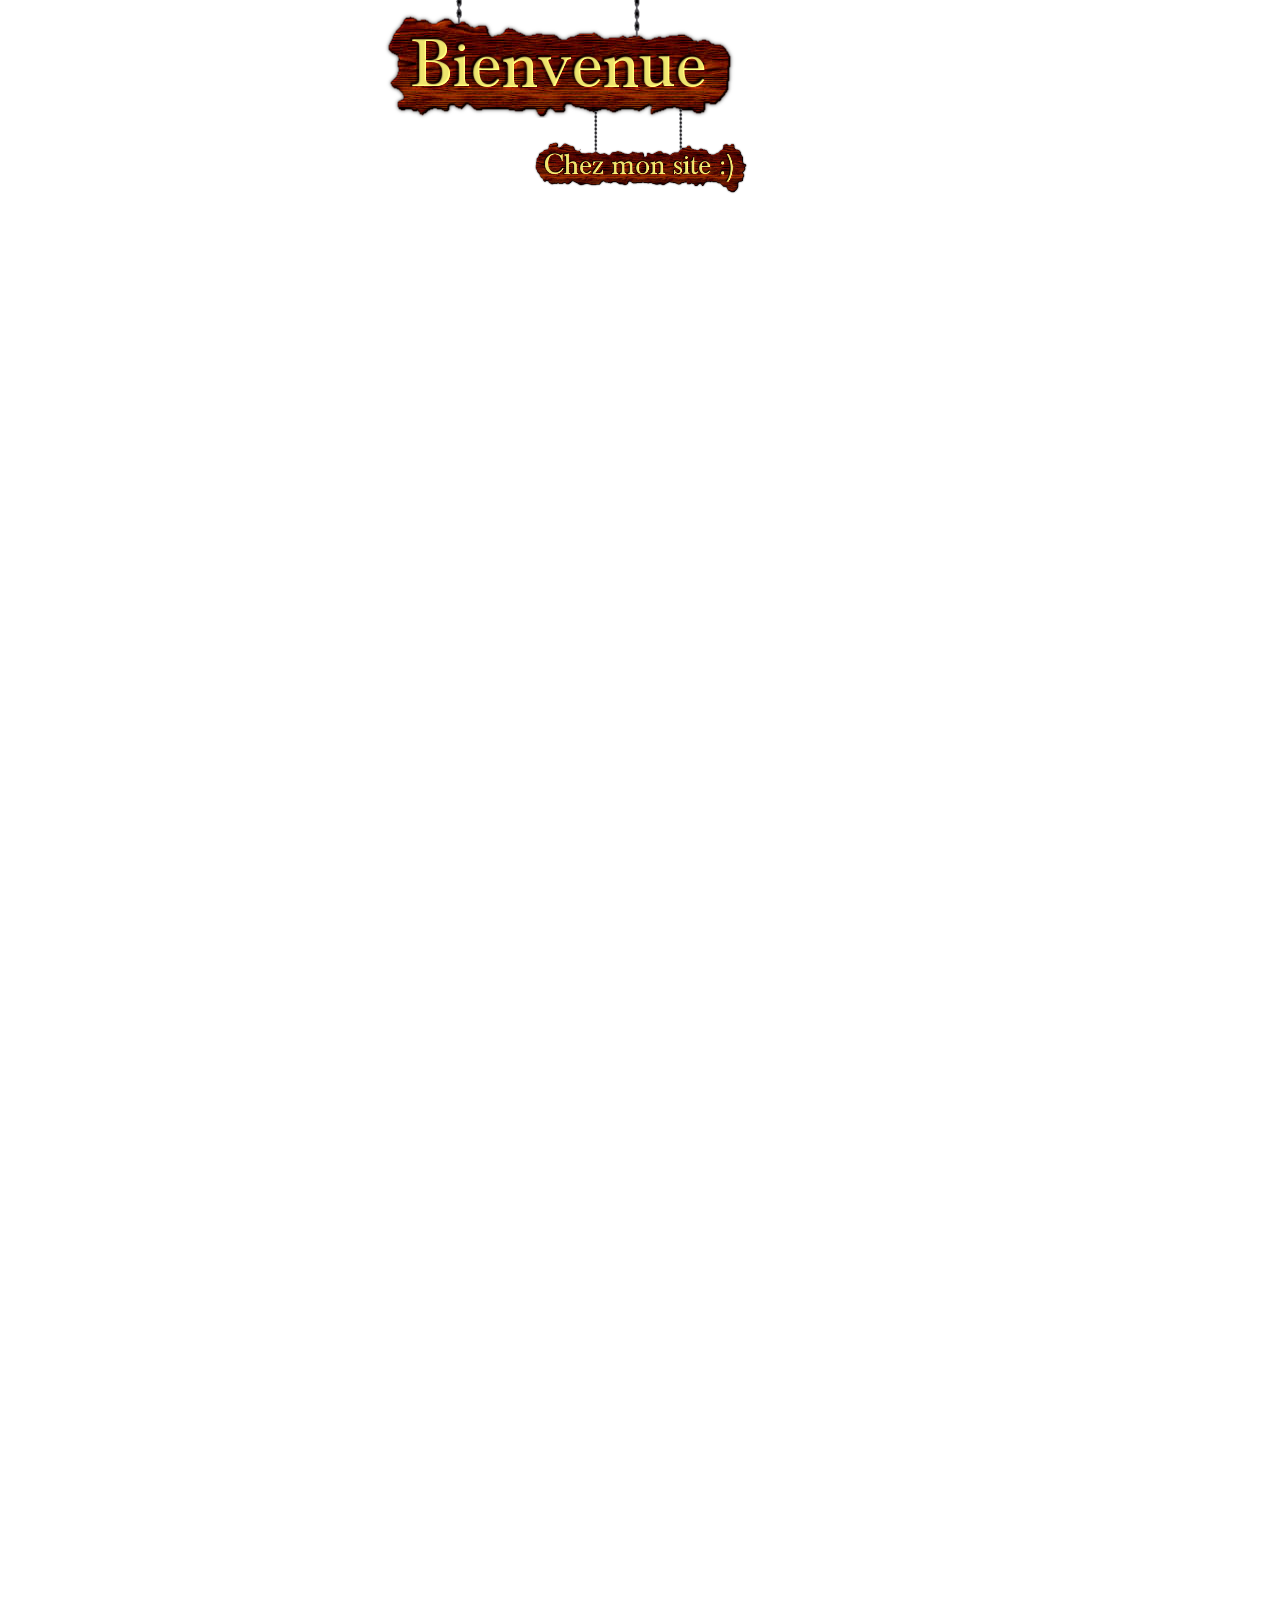
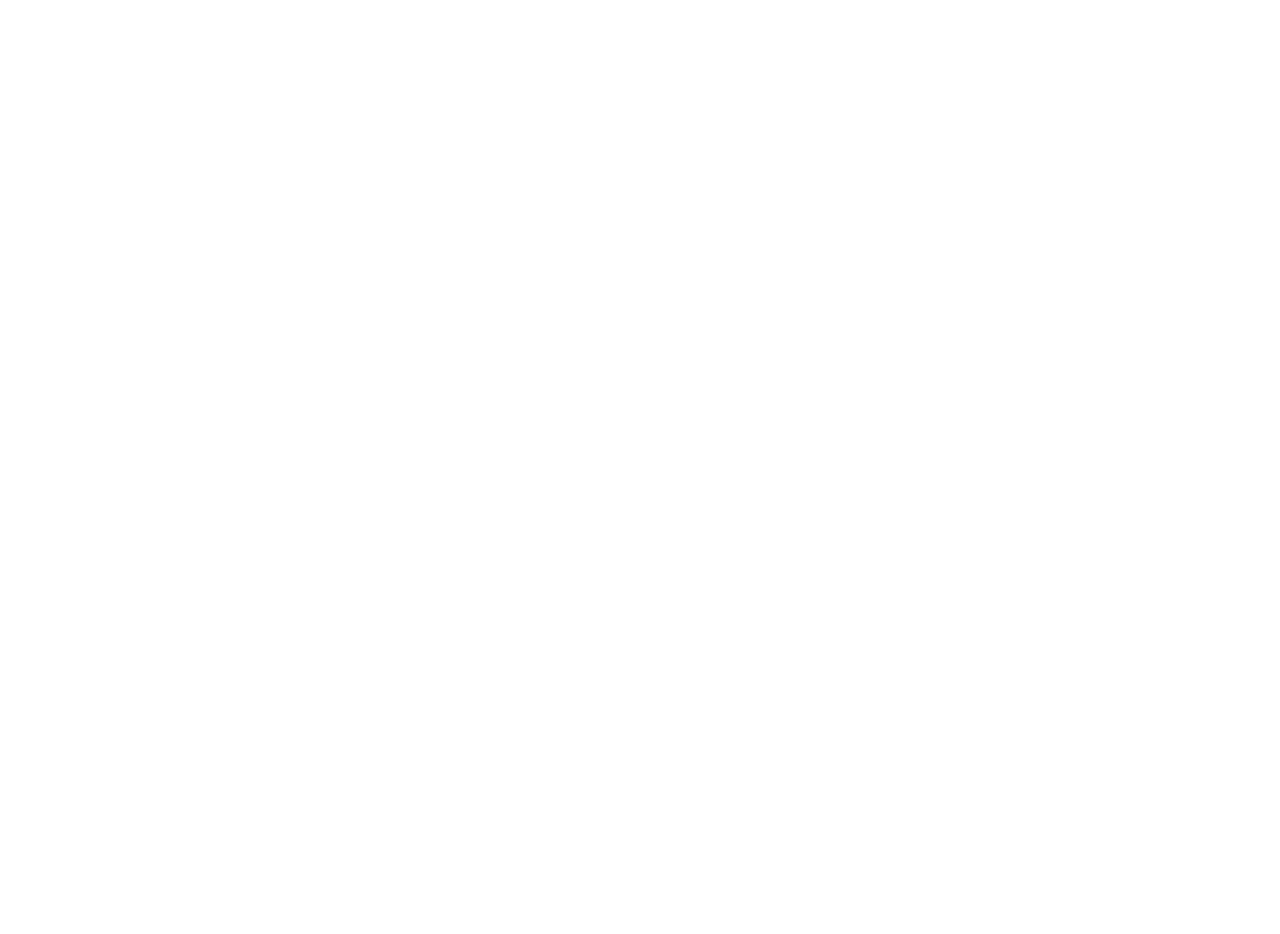
==== index.html @ a2817f6e "Initial commit" ====
<!DOCTYPE html>
<html id="wallpaper">
  <head>
    <meta charset="utf-8">
    <meta name="Accueil" content="width=device-width">
    <title>Acceuil</title>
    <link href="style.css" rel="stylesheet" type="text/css" />
    <style>


      #titleanimation {
      position: fixed;
      animation-name: title;
      animation-duration: 7s;
      left: 25%;
      top: -10%;
      }
      @keyframes title {
        0%   {top:-75%;}
        50%  {top:0%;size:50%;}
        100% {top:-10%;size:100%;}
      } 



      #wallpaper {
        animation-name: backgroundcolor;
        animation-duration: 15s;
        animation-iteration-count: infinite;
      }
      @keyframes backgroundcolor {
        0% {background-color: RGB(245, 179, 179);}
        12.5% {background-color: RGB(245, 222, 179);}
        25% {background-color: RGB(245, 242, 179);}
        37.5% {background-color: RGB(213, 245, 179);}
        50% {background-color: RGB(179, 245, 204);}
        62.5% {background-color: RGB(179, 243, 245);}
        75% {background-color: RGB(179, 183, 245);}
        87.5% {background-color: RGB(233, 179, 245);}
        100% {background-color: RGB(245, 179, 179);}
      }




    </style>
  </head>
  <body>
    <div>

      <script src="script.js"></script>
      <div>
        <img src="title.png" id="titleanimation">
      </div>

<p>
  <br><br><br><br><br><br><br><br><br><br><br><br><br><br><br><br><br><br><br><br><br><br><br><br><br><br><br><br><br><br><br><br><br><br><br><br><br><br><br><br><br><br><br><br><br><br><br><br><br><br><br><br><br><br><br><br><br><br><br><br><br><br><br><br><br><br><br><br><br><br><br><br><br><br><br><br><br><br><br><br><br><br><br><br><br><br><br><br><br><br><br><br><br><br><br><br><br><br><br><br><br><br><br><br><br><br><br><br><br><br><br><br><br><br><br><br><br><br><br><br><br><br><br><br><br><br><br><br><br><br><br><br><br><br><br><br><br><br><br>
</p>

    </div>
  </body>
</html>
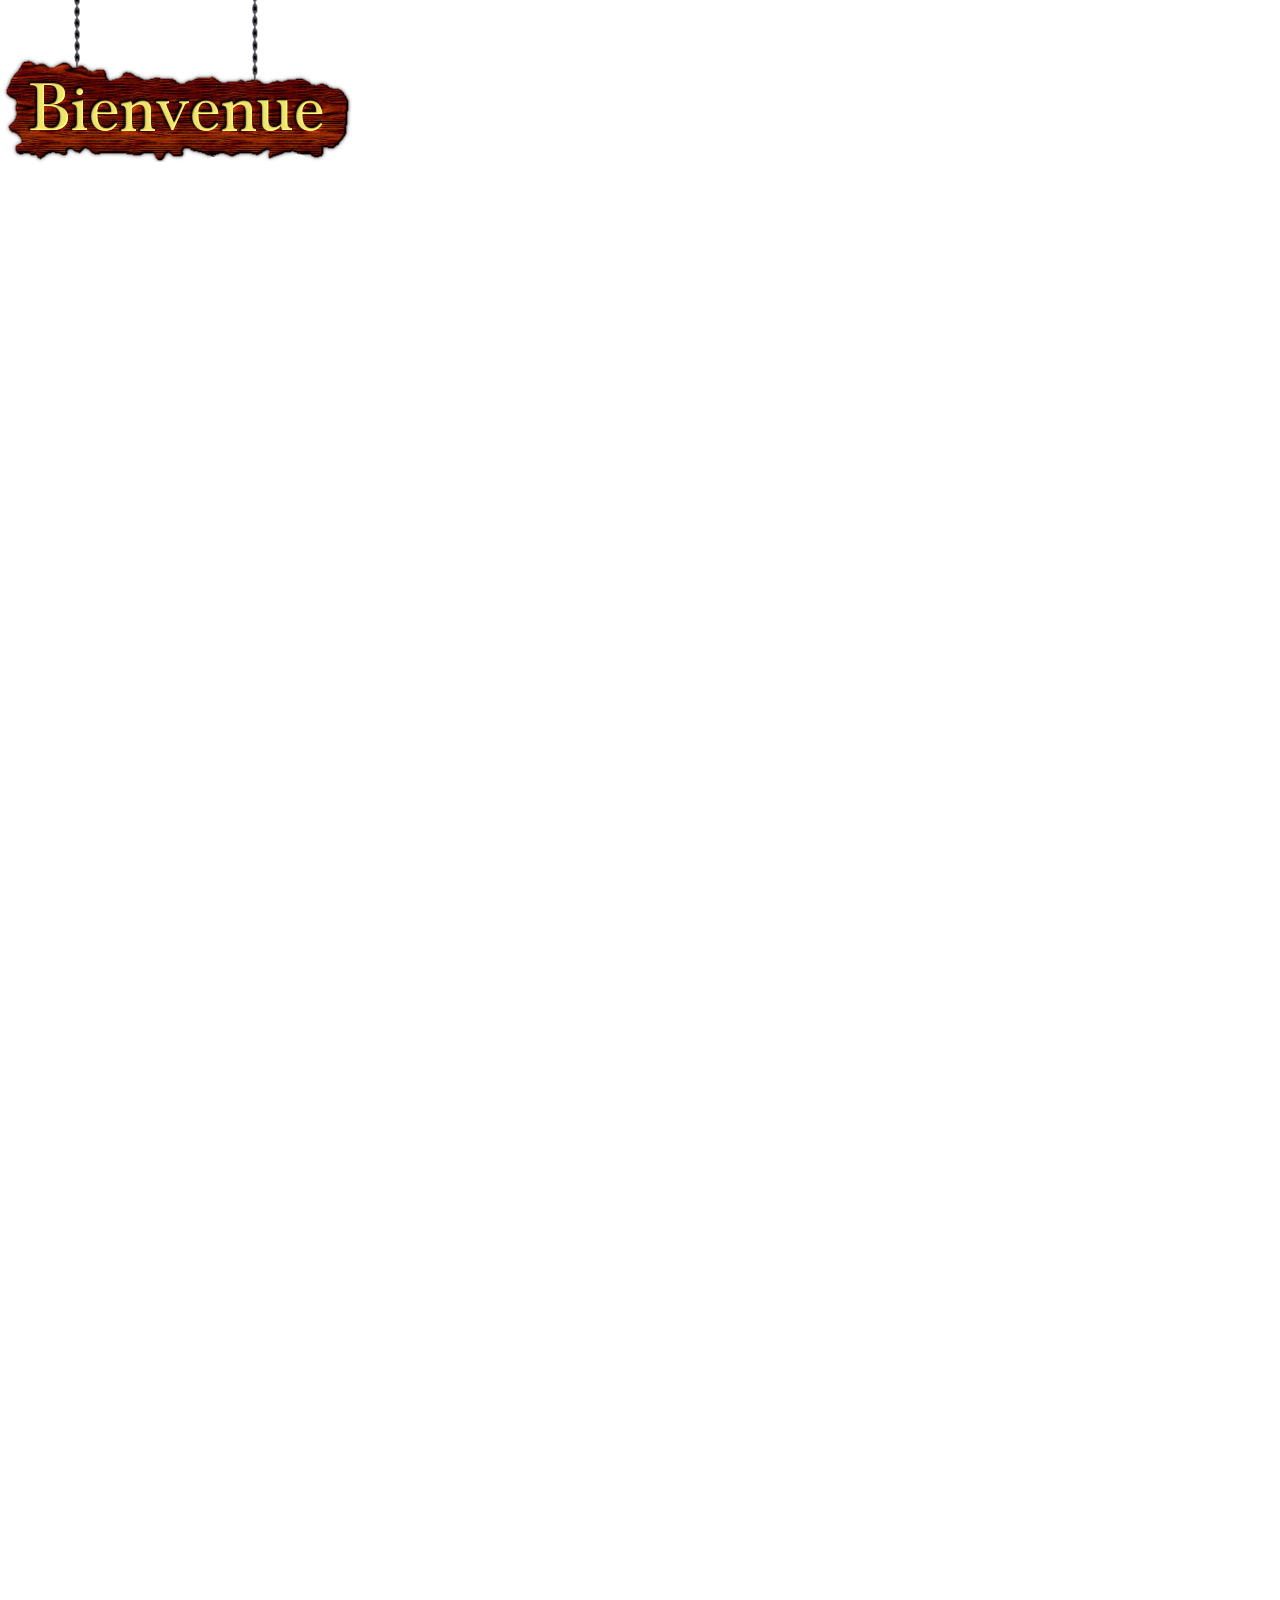
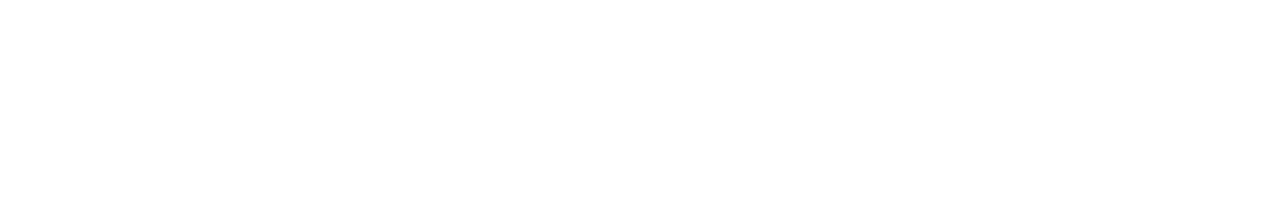
==== commit 2e6c9a5c: "import" ====
--- a/index.html
+++ b/index.html
@@ -1,62 +1,122 @@
 <!DOCTYPE html>
+<!--SVP OUVRIRE LE SITE WEB SUR UN NOUVEL ONGLET MERCI-->
 <html id="wallpaper">
-  <head>
-    <meta charset="utf-8">
-    <meta name="Accueil" content="width=device-width">
-    <title>Acceuil</title>
-    <link href="style.css" rel="stylesheet" type="text/css" />
-    <style>
 
+<head>
+	<meta charset="utf-8">
+	<meta name="Accueil" content="width=device-width">
+	<title>Acceuil</title>
+	<link href="style.css" rel="stylesheet" type="text/css" />
+</head>
 
-      #titleanimation {
-      position: fixed;
-      animation-name: title;
-      animation-duration: 7s;
-      left: 25%;
-      top: -10%;
-      }
-      @keyframes title {
-        0%   {top:-75%;}
-        50%  {top:0%;size:50%;}
-        100% {top:-10%;size:100%;}
-      } 
+<body>
+  <script src="https://cdnjs.cloudflare.com/ajax/libs/jquery/3.6.0/jquery.min.js"></script>
+	<script src="script.js"></script>
+  <div>
+		<div>
+			<img src="images/title.png" id="titleanimation">
+      </div>
+      <h1 class = "fadeanimation">
+        Page D'Acceuil
+      </h1>
+      <br>
+      <div id="txtbackground" class = "fadeanimation">
+        <br>
+        <div class = "center">
+          <p style='font-family:play'>Bonjour!<br><br><br>Bienvenue sur mon site.<br><br>Ici tu peux trouver des jeux éducatifs que j'ai programmé pour mon cours ICS3U! Tout à été codé en HTML, CSS et JavaScript. :)<br><br>Profitez de votre visite!!<br><br><br>- Jacob</p>
+        </div>
+        <br><br>
+        <div class="center logo">
+          <div id="center">
+          <img src="images/HTML5.png" class = "logo hoverable"> </img> 
+          <img src="images/CSS3.png" class = "logo hoverable"> </img>
+          <img src="images/JAVASCRIPT.png" class = "logo hoverable"> </img>
+          </div>
+        </div>
+        <div>
+          <br><br><br><br><br><br><br><br><br>
+          <br><br>
+          <div class='center'>
+            <a style='margin-right:20px;' href='jeux.html'>
+              <button class='hrefbutton' style='vertical-align:middle'>
+                <span>Jeux</span>
+              </button>
+            </a>
+            <a style='margin-right:20px;' href='404.html'>
+              <button class='hrefbutton' style='vertical-align:middle'>
+                <span>Autre</span>
+              </button>
+            </a>
+          </div>
+          <br><br>
+          <div style="margin:10%;">
+              <h2 style="font-size:35px;font-family:bauer;margin:0px;"> Laisser un commentaire.. </h2>
+              <p style="font-size:10px;font-family;sans-serif;"> (Ceci ne sauvegarde pas, je voulais just l'essayer.) </p>
+              <form>
+                Nom: <input type="text" id="Nom" placeholder="Billy Bob Joe" value="">
+                <br>
+                Âge: <select id="Age">
+                  <option value=''>Choisis ton groupe d'âge.</option>
+                  <option value='1-5'>1 à 5 ans</option>
+                  <option value='6-12'>6 à 12 ans</option>
+                  <option value='13-19'>13 à 19 ans</option>
+                  <option value='20-35'>20 à 35 ans</option>
+                  <option value='36-45'>36 à 45 ans</option>
+                  <option value='46+'>46 ans et plus</option>
+                </select>
+                <br>
+                Email: <input type="email" id="Email" placeholder="exemple@exemple.com"   value="">
+                <br>
+                Téléphone: <input type="tel" id="Tel" placeholder="(123)-456-7890" value="">
+                <br>
+                Commentaire:
+                <br>
+                <input style='width:75%;' type="text" id="Commentaire" placeholder="Une  belle phrase avec des mots intéressants..." value="">
+                <br>
+              </form>
+            <br>
+            <button class='retourbutton' id="btnAffiche" style='font-size:16px;'onclick="affiche()">Soumettre</button>
+            <br><br><br><br>
+            <div style="font-size:20px;font-family:sans-serif;" id="nombredecommentaires"></div>
+            <br><br><br><br>
+              <div style="font-size:20px;font-family:play;" id="commentairePos"></div>
+              <div style='font-size:20px;font-family:play;' id='commentairePos2'></div>
+            <script>
+              var nombredecommentaires = 1;
+              document.getElementById("nombredecommentaires").innerHTML = "Il y a "+nombredecommentaires+" autre commentaire(s)."
+              function affiche() {
+                var nom= document.getElementById("Nom").value;
+                var age= document.getElementById("Age").value;
+                var email= document.getElementById("Email").value;
+                var tel= document.getElementById("Tel").value;
+                var commentaire= document.getElementById("Commentaire").value;
+                var affiche= document.getElementById("commentairePos");
+                var affiche2= document.getElementById('commentairePos2');
 
+                if (nom==""||age==""||email==""||tel==""||commentaire=="") {
+                  var message= "Il manque des données!"
+                   nombredecommentaires = 1;
+                } else {
+                  var message= nom + 'a dit: ';  
+                  nombredecommentaires = 2;
+                }
+                affiche.innerHTML= message;
+                affiche.style.fontWeight = 'bold';
+                affiche2.innerHTML= commentaire;
+                document.getElementById("nombredecommentaires").innerHTML = "Il y a "+nombredecommentaires+" autre commentaire(s)."
 
-
-      #wallpaper {
-        animation-name: backgroundcolor;
-        animation-duration: 15s;
-        animation-iteration-count: infinite;
-      }
-      @keyframes backgroundcolor {
-        0% {background-color: RGB(245, 179, 179);}
-        12.5% {background-color: RGB(245, 222, 179);}
-        25% {background-color: RGB(245, 242, 179);}
-        37.5% {background-color: RGB(213, 245, 179);}
-        50% {background-color: RGB(179, 245, 204);}
-        62.5% {background-color: RGB(179, 243, 245);}
-        75% {background-color: RGB(179, 183, 245);}
-        87.5% {background-color: RGB(233, 179, 245);}
-        100% {background-color: RGB(245, 179, 179);}
-      }
-
-
-
-
-    </style>
-  </head>
-  <body>
-    <div>
-
-      <script src="script.js"></script>
-      <div>
-        <img src="title.png" id="titleanimation">
+                nom= document.getElementById("Nom").value='';
+                age= document.getElementById("Age").value='';
+                email= document.getElementById("Email").value='';
+                tel= document.getElementById("Tel").value='';
+                commentaire= document.getElementById("Commentaire").value='';
+              }
+            </script>
+            <br><br><br>
+            <div style="font-size:20px;font-family:play;"><strong>Jonathan LeRandom a dit:</strong> <br>Je suis excité de pouvoir essayer les jeux! :D</div>
+          </div>
+        </div>
       </div>
-
-<p>
-  <br><br><br><br><br><br><br><br><br><br><br><br><br><br><br><br><br><br><br><br><br><br><br><br><br><br><br><br><br><br><br><br><br><br><br><br><br><br><br><br><br><br><br><br><br><br><br><br><br><br><br><br><br><br><br><br><br><br><br><br><br><br><br><br><br><br><br><br><br><br><br><br><br><br><br><br><br><br><br><br><br><br><br><br><br><br><br><br><br><br><br><br><br><br><br><br><br><br><br><br><br><br><br><br><br><br><br><br><br><br><br><br><br><br><br><br><br><br><br><br><br><br><br><br><br><br><br><br><br><br><br><br><br><br><br><br><br><br><br>
-</p>
-
     </div>
   </body>
 </html>--- a/style.css
+++ b/style.css
@@ -0,0 +1,222 @@
+::-webkit-scrollbar {
+	display: none;
+}
+
+@font-face {
+	font-family: 'bauer';
+	src: url(fonts/bauer.ttf);
+}
+
+@font-face {
+	font-family: 'play';
+  src: url(fonts/Play-Regular.ttf);
+}
+
+h1 {
+	color: white;
+	text-shadow: -2px 2px 0 #000;
+	font-family: bauer;
+	text-align: center;
+	font-size: 70px;
+}
+
+h2 {
+  font-family: play;
+  text-align: center;
+}
+
+p {
+	color: black;
+	text-align: left;
+	font-size: 20px;
+}
+
+form {
+  padding:20px;
+  border:2px solid rgb(0, 0, 0);
+  border-radius:4px;
+  font-family:play;
+  background-color: rgb(235, 235, 235);
+}
+
+input[type=text] {
+  padding:3px;
+  border: 1px solid rgb(102, 102, 102);
+  border-radius: 4px;
+}
+input[type=text]:focus {
+  background-color: rgb(250, 222, 222);
+}
+
+input[type=email] {
+  padding:3px;
+  border: 1px solid rgb(102, 102, 102);
+  border-radius: 4px;
+}
+input[type=email]:focus {
+  background-color: rgb(238, 255, 237);
+}
+
+input[type=tel] {
+  padding:3px;
+  border: 1px solid rgb(102, 102, 102);
+  border-radius: 4px;
+}
+input[type=tel]:focus {
+  background-color: rgb(238, 250, 255);
+}
+
+.retourbutton {
+  font-size: 48px;
+  font-family: play;
+  background-color: white;
+  color: black; 
+  border: 2px solid rgb(0, 140, 196);
+  transition-duration: 0.4s;
+  border-radius: 4px;
+}
+.retourbutton:hover {
+  background-color: rgb(0, 140, 196);
+  color: white;
+}
+
+.hrefbutton {
+  display: inline-block;
+  border-radius: 4px;
+  background-color: rgb(0, 154, 206);
+  border: none;
+  color: rgb(255, 255, 255);
+  text-align: center;
+  font-size: 24px;
+  padding: 15px;
+  width: 200px;
+  transition: all 0.5s;
+  cursor: pointer;
+  margin: 5px;
+  box-shadow: 0 9px rgb(168, 168, 168);
+}
+.hrefbutton span {
+  cursor: pointer;
+  display: inline-block;
+  position: relative;
+  transition: 0.5s;
+}
+.hrefbutton span:after {
+  content: '\00bb';
+  position: absolute;
+  opacity: 0;
+  top: 0;
+  right: -20px;
+  transition: 0.5s;
+}
+.hrefbutton:hover span {
+  padding-right: 25px;
+}
+.hrefbutton:hover span:after {
+  opacity: 1;
+  right: 0;
+}
+.hrefbutton:active {
+  background-color: rgb(0, 122, 163);
+  box-shadow: 0 5px rgba(102, 102, 102, 0.966);
+  transform: translateY(4px);
+  transition-duration: 0s;
+}
+
+
+.hoverable {
+	height: 150px;
+	transition: height 1.5s;
+}
+.hoverable:hover {
+	height: 300px;
+}
+
+.center {
+margin:0pxauto;
+display:flex;
+align-items:center;
+justify-content:center;
+}
+
+.fadeanimation {
+	position: relative;
+	opacity: 0;
+	animation-fill-mode: forwards;
+	animation-name: fade;
+	animation-duration: 2s;
+}
+
+@keyframes fade {
+	0% {top: 100px;opacity: 0;}
+	100% {top: 0px;opacity: 1;}
+}
+
+
+#titleanimation {
+	position: fixed;
+	z-index: 1;
+	animation-name: title;
+	animation-duration: 7s;
+	left: 0px;
+	top: -10%;
+	transition: top 1s;
+}
+
+#titleanimation:hover {
+	top: -5%;
+}
+
+@keyframes title {
+	0% {top: -75%;}
+	50% {top: 0%;}
+	100% {top: -10%;}
+}
+
+#wallpaper {
+  animation-name: backgroundcolor;
+	animation-duration: 15s;
+	animation-iteration-count: infinite;
+}
+
+@keyframes backgroundcolor {
+	0% {background-color: RGB(245, 179, 179);}
+	12.5% {background-color: RGB(245, 222, 179);}
+	25% {background-color: RGB(245, 242, 179);}
+	37.5% {background-color: RGB(213, 245, 179);}
+	50% {background-color: RGB(179, 245, 204);}
+	62.5% {background-color: RGB(179, 243, 245);}
+	75% {background-color: RGB(179, 183, 245);}
+	87.5% {background-color: RGB(233, 179, 245);}
+	100% {background-color: RGB(245, 179, 179);}
+}
+
+#txtbackground {
+	margin: auto;
+	border: 2px groove black;
+	border-radius: 8px;
+	background-color: white;
+	width: 70%;
+}
+
+.logo {
+	opacity: 0;
+	transform: translate(0, 10vh);
+	transition: all 1s;
+}
+
+.logo.visible {
+	opacity: 1;
+	transform: translate(0, 0);
+}
+
+.boitedereponse {
+  background-color:rgb(226, 226, 226);
+  position:absolute;
+  border: 2px solid black;
+  border-radius: 4px;
+  padding:3px;
+  width:205px;
+  height:50px;
+  left:160px;
+}